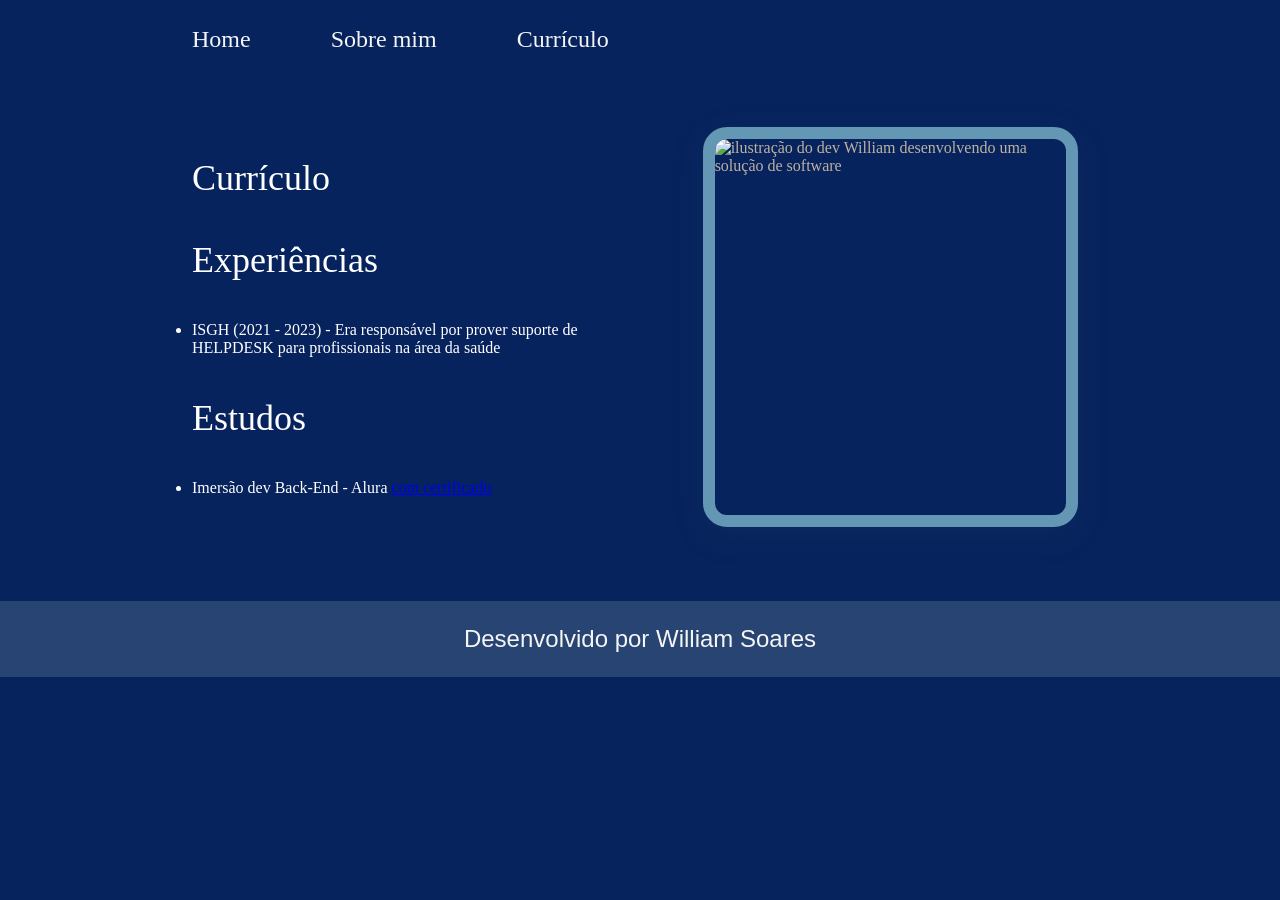
==== curriculo.html @ 8b11c5ff "Primeiro commit" ====
<!DOCTYPE html>
<html lang="en">
  <head>
    <meta charset="UTF-8" />
    <meta http-equiv="X-UA-Compatible" content="IE=edge" />
    <meta name="viewport" content="width=device-width, initial-scale=1.0" />
    <link rel="stylesheet" href="styles.css" />
    <title>Currículo</title>
  </head>
  <body>
    <header class="cabecalho">
      <nav class="cabecalho__menu">
        <a class="cabecalho__menu__link" href="index.html">Home</a>
        <a class="cabecalho__menu__link" href="about.html">Sobre mim</a>
        <a class="cabecalho__menu__link" href="curriculo.html">Currículo</a>
      </nav>
    </header>
    <main class="apresentacao">
      <section class="apresentacao__conteudo">
        <h1 class="apresentacao__conteudo__titulo">Currículo</h1>
        <h2 class="apresentacao__conteudo__titulo">Experiências</h2>
        <ul class="apresentacao__conteudo__texto">
          <li>ISGH (2021 - 2023) - Era responsável por prover suporte de HELPDESK para profissionais na área da saúde</li>
        </ul>
        <h2 class="apresentacao__conteudo__titulo">Estudos</h2>
        <div class="apresentacao__conteudo__texto">
            <ul class="apresentacao__conteudo__texto">
                <li>Imersão dev Back-End - Alura <a href="https://www.linkedin.com/posts/william-soares21_minha-jornada-na-imers%C3%A3o-back-end-da-alura-activity-7270203521239547904-knlm?utm_source=share&utm_medium=member_desktop&rcm=ACoAADkZ8FIB1ta-dNjIJtWDsLqujJls_PQaqck" target="_blank">com certificado</a></li>
            </ul>
        </div>
      </section>
      <img src="https://avatars.githubusercontent.com/u/160546453?s=400&u=6d731c014f6e356eb6061c3dddc99f3ff4070e25&v=4" alt="ilustração do dev William desenvolvendo uma solução de software" class="img"></img>
    </main>
    <footer class="rodape">
      <p>Desenvolvido por William Soares</p>
    </footer>
  </body>
</html>
---- styles.css ----
* {
  margin: 0;
  padding: 0;
  box-sizing: border-box;
}

:root {
  --cor-fundo-principal: #07235d;
  --cor-texto-padrao: #bdb2a2;
  --cor-titulo-destaque: #a7c7e7;
  --cor-borda-img: #6397b3;
  --cor-sombra-img: rgba(39, 68, 114, 0.2);
  --cor-titulo: white;
  --cor-paragrafo: white;
  --cor-links-borda: #a7c7e7;
  --cor-links-hover: #001d3d;
  --cor-footer-bg: #274472;
  --cor-footer-texto: #bdb2a2;
  --cor-rodape: whitesmoke;
  --cor-link: whitesmoke;
}

.cabecalho__menu__link:hover {
    text-decoration: underline;
}

body {
  background-color: var(--cor-fundo-principal);
  color: var(--cor-texto-padrao);
  /*height: 100vh;*/
  box-sizing: border-box;
}

.cabecalho {
  padding: 2% 0 0 15%;
}

.cabecalho__menu {
  display: flex;
  gap: 80px;
}

.cabecalho__menu__link {
  font-family: 'Playfair Display', serif;
  font-size: 1.5rem;
  font-weight: 400;
  color: whitesmoke;
  text-decoration: none;
}

.titulo-destaque {
  color: var(--cor-titulo-destaque);
}

.img {
  width: 400px;
  height: 400px;
  margin: 10px;
  display: flex;
  border: 12px solid var(--cor-borda-img);
  box-shadow: 0 8px 32px var(--cor-sombra-img);
  border-radius: 24px;
}

.apresentacao {
  padding: 5% 15%;
  gap: 82px;
  display: flex;
  align-items: center;
  justify-content: space-between;
}

.apresentacao__conteudo {
  width: 50%;
  display: flex;
  flex-direction: column;
  gap: 40px;
}

.apresentacao__conteudo__titulo {
  font-size: 2.25rem;
  font-family: 'Playfair Display', serif;
  font-weight: 250;
  color: var(--cor-titulo);
}

.apresentacao__conteudo__paragrafo {
  font-size: 1.5rem;
  font-family: 'Lato', sans-serif;
  color: var(--cor-paragrafo);
}

.apresentacao__conteudo__texto {
  text-decoration: none;
  color: var(--cor-paragrafo);
}

.apresentacao___links {
  display: flex;
  gap: 32px;
  flex-direction: column;
  align-items: center;
}

.apresentacao___links__subtitulo {
  font-family: 'Playfair Display', serif;
  color: var(--cor-titulo);
  font-weight: 400;
  font-size: 1.5rem;
}

.apresentacao___links__link {
  /*background-color: #A7C7E7; azul claro Ocean Blue Serenity */
  display: flex;
  justify-content: center;
  gap: 16px;
  border: 2px solid var(--cor-links-borda);
  width: 50%;
  text-align: center;
  border-radius: 8px;
  font-size: 1.5rem;
  padding: 21.5px 0;
  text-decoration: none;
  /*color: #07235d; /* fundo da foto para texto do botão */
  color: var(--cor-link);
  font-family: 'Lato', sans-serif;
  font-weight: 600;
}

.apresentacao___links__link:hover {
  background-color: var(--cor-links-hover);
}

footer {
  background-color: var(--cor-footer-bg);
  color: var(--cor-footer-texto);
}

.rodape {
  color: var(--cor-rodape);
  padding: 24px;
  text-align: center;
  font-family: 'Lato', sans-serif;
  font-size: 1.5rem;
  font-weight: 400;
}

@media (max-width: 1200px) {
  .cabecalho {
    padding: 10%;
  }

  .cabecalho__menu {
    justify-content: center;
  }

  .apresentacao {
    flex-direction: column-reverse;
    padding: 5%;
  }

  .apresentacao__conteudo {
    width: auto;
  }
  
}
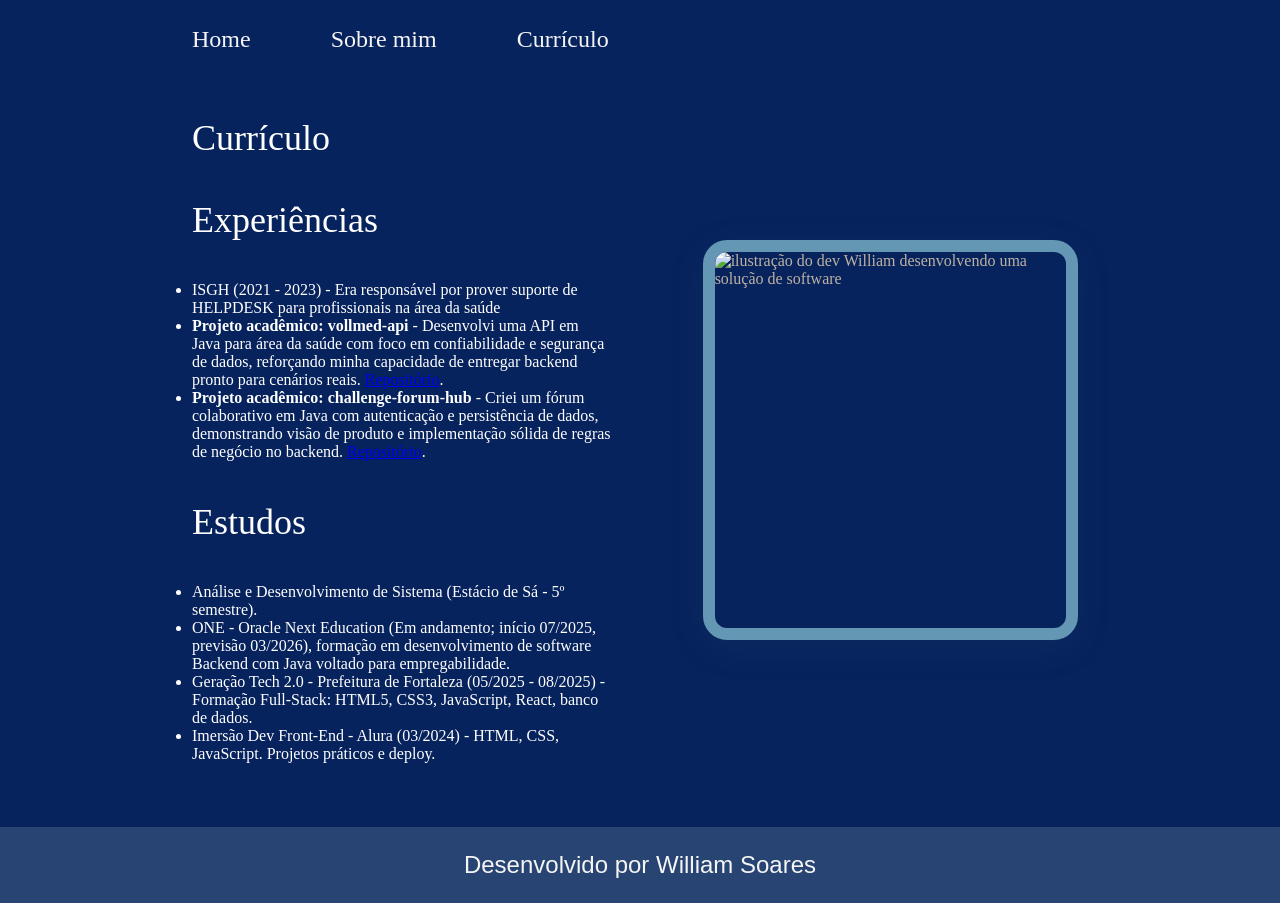
==== commit 92cdf39b: "Curriculo update" ====
--- a/curriculo.html
+++ b/curriculo.html
@@ -21,11 +21,20 @@
         <h2 class="apresentacao__conteudo__titulo">Experiências</h2>
         <ul class="apresentacao__conteudo__texto">
           <li>ISGH (2021 - 2023) - Era responsável por prover suporte de HELPDESK para profissionais na área da saúde</li>
+          <li>
+            <strong>Projeto acadêmico: vollmed-api</strong> - Desenvolvi uma API em Java para área da saúde com foco em confiabilidade e segurança de dados, reforçando minha capacidade de entregar backend pronto para cenários reais. <a href="https://github.com/WilliamSoares21/vollmed-api.git" target="_blank">Repositório</a>.
+          </li>
+          <li>
+            <strong>Projeto acadêmico: challenge-forum-hub</strong> - Criei um fórum colaborativo em Java com autenticação e persistência de dados, demonstrando visão de produto e implementação sólida de regras de negócio no backend. <a href="https://github.com/WilliamSoares21/vollmed-api.git" target="_blank">Repositório</a>.
+          </li>
         </ul>
         <h2 class="apresentacao__conteudo__titulo">Estudos</h2>
         <div class="apresentacao__conteudo__texto">
             <ul class="apresentacao__conteudo__texto">
-                <li>Imersão dev Back-End - Alura <a href="https://www.linkedin.com/posts/william-soares21_minha-jornada-na-imers%C3%A3o-back-end-da-alura-activity-7270203521239547904-knlm?utm_source=share&utm_medium=member_desktop&rcm=ACoAADkZ8FIB1ta-dNjIJtWDsLqujJls_PQaqck" target="_blank">com certificado</a></li>
+                <li>Análise e Desenvolvimento de Sistema (Estácio de Sá - 5º semestre).</li>
+                <li>ONE - Oracle Next Education (Em andamento; início 07/2025, previsão 03/2026), formação em desenvolvimento de software Backend com Java voltado para empregabilidade.</li>
+                <li>Geração Tech 2.0 - Prefeitura de Fortaleza (05/2025 - 08/2025) - Formação Full-Stack: HTML5, CSS3, JavaScript, React, banco de dados.</li>
+                <li>Imersão Dev Front-End - Alura (03/2024) - HTML, CSS, JavaScript. Projetos práticos e deploy.</li>
             </ul>
         </div>
       </section>
